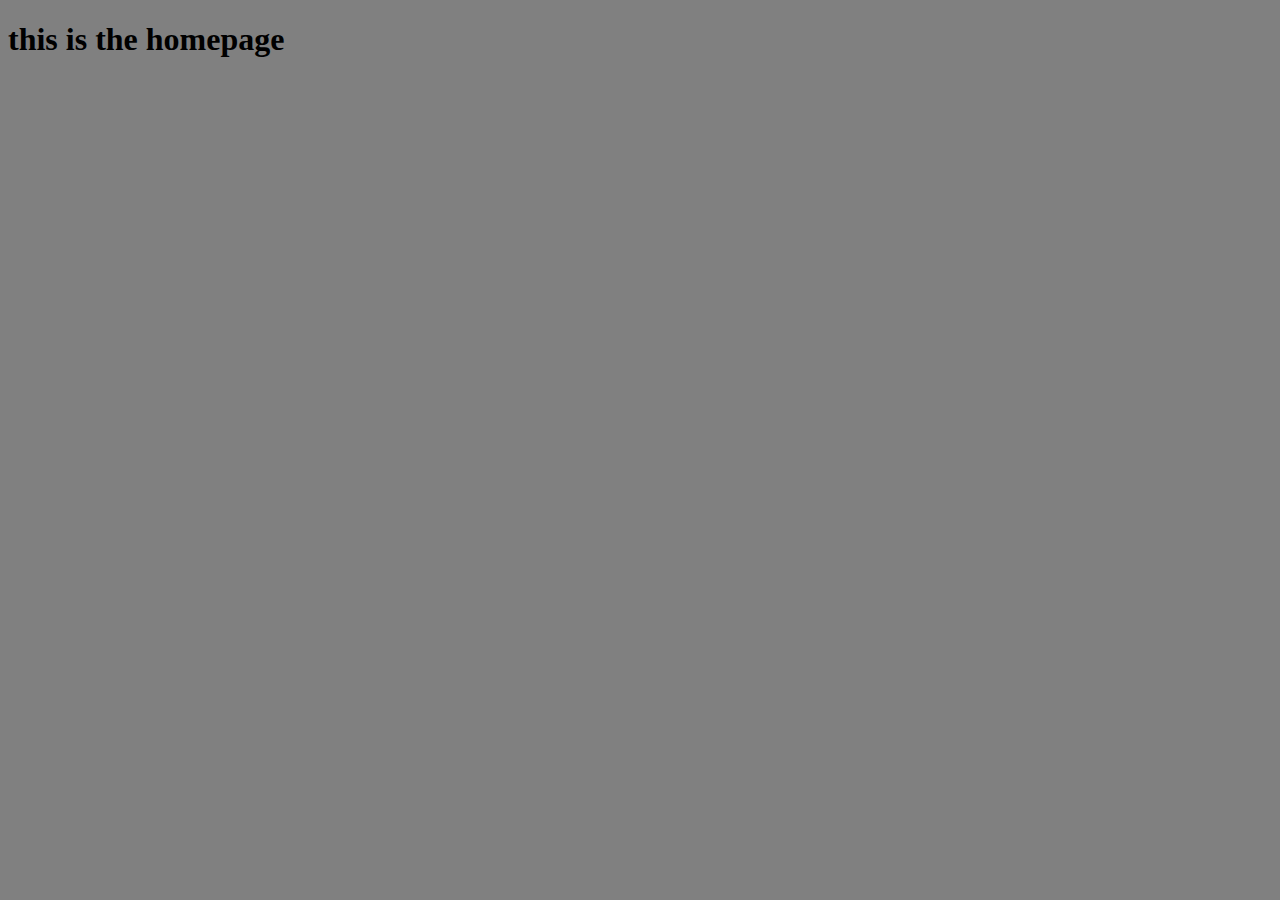
==== index.html @ 6cd4473b "initial commit" ====
<!DOCTYPE HTML>
<html>
<head>

    
<!--<link href="/styles.css" type="text/css" rel="stylesheet"></link>-->
<script language="javascript" type="text/javascript" src="/p5.js"></script>
<script language="javascript" type="text/javascript" src="/p5Dom.js"></script>
<script language="javascript" type="text/javascript" src="/capture.js"></script>
    
        <link href="/style.css" type="text/css" rel="stylesheet"></link>
    
<title>Post-visual encryption</title>
</head>
<body>
<h1> this is the homepage</h1>
    <div id="myContainer"></div>
<!--    <canvas id="myContainer" class="takePicture" width="320" height="240"></canvas>-->
    
<!--
    <a href="/about">About</a>
    <a href="/send">Send</a>
-->
</body>
</html>
---- style.css ----
html {
    background-color: grey;
}

#myCanvas {
    width: 320px;
    height:240px;
    position: relative;
    left: 0px;
    top: 0px;
}
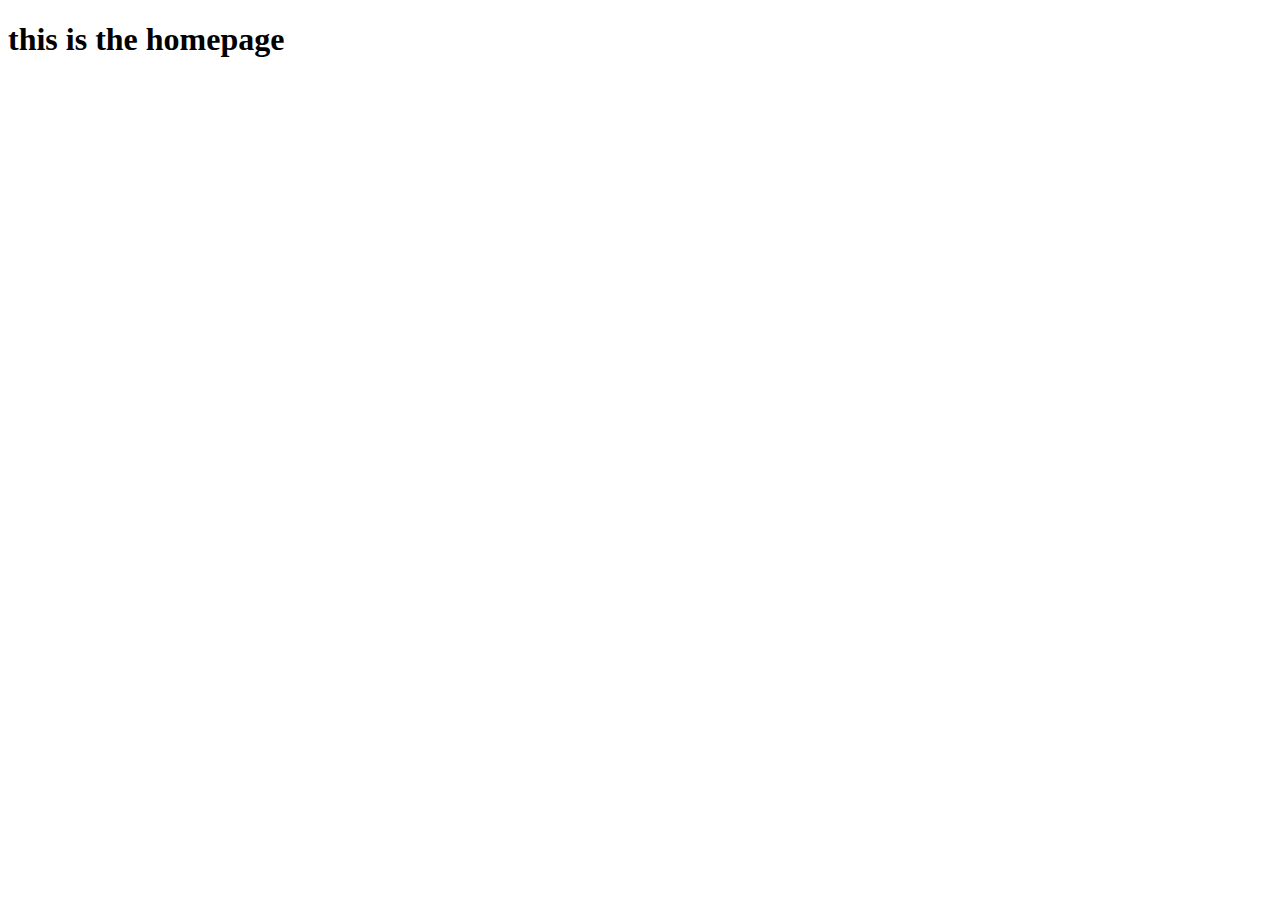
==== commit e2522e85: "fixed canvas position problem" ====
--- a/index.html
+++ b/index.html
@@ -3,18 +3,20 @@
 <head>
 
     
-<!--<link href="/styles.css" type="text/css" rel="stylesheet"></link>-->
-<script language="javascript" type="text/javascript" src="/p5.js"></script>
-<script language="javascript" type="text/javascript" src="/p5Dom.js"></script>
-<script language="javascript" type="text/javascript" src="/capture.js"></script>
+<script language="javascript" type="text/javascript" src="/netmediaFinal/p5.js"></script>
+<script language="javascript" type="text/javascript" src="/netmediaFinal/p5Dom.js"></script>
+<script language="javascript" type="text/javascript" src="/netmediaFinal/capture.js"></script>
     
-        <link href="/style.css" type="text/css" rel="stylesheet"></link>
+     <link href="/netmediaFinal/style.css" type="text/css" rel="stylesheet"></link>
+
+    
+
     
 <title>Post-visual encryption</title>
 </head>
 <body>
 <h1> this is the homepage</h1>
-    <div id="myContainer"></div>
+<div id="myContainer"></div>
 <!--    <canvas id="myContainer" class="takePicture" width="320" height="240"></canvas>-->
     
 <!--
